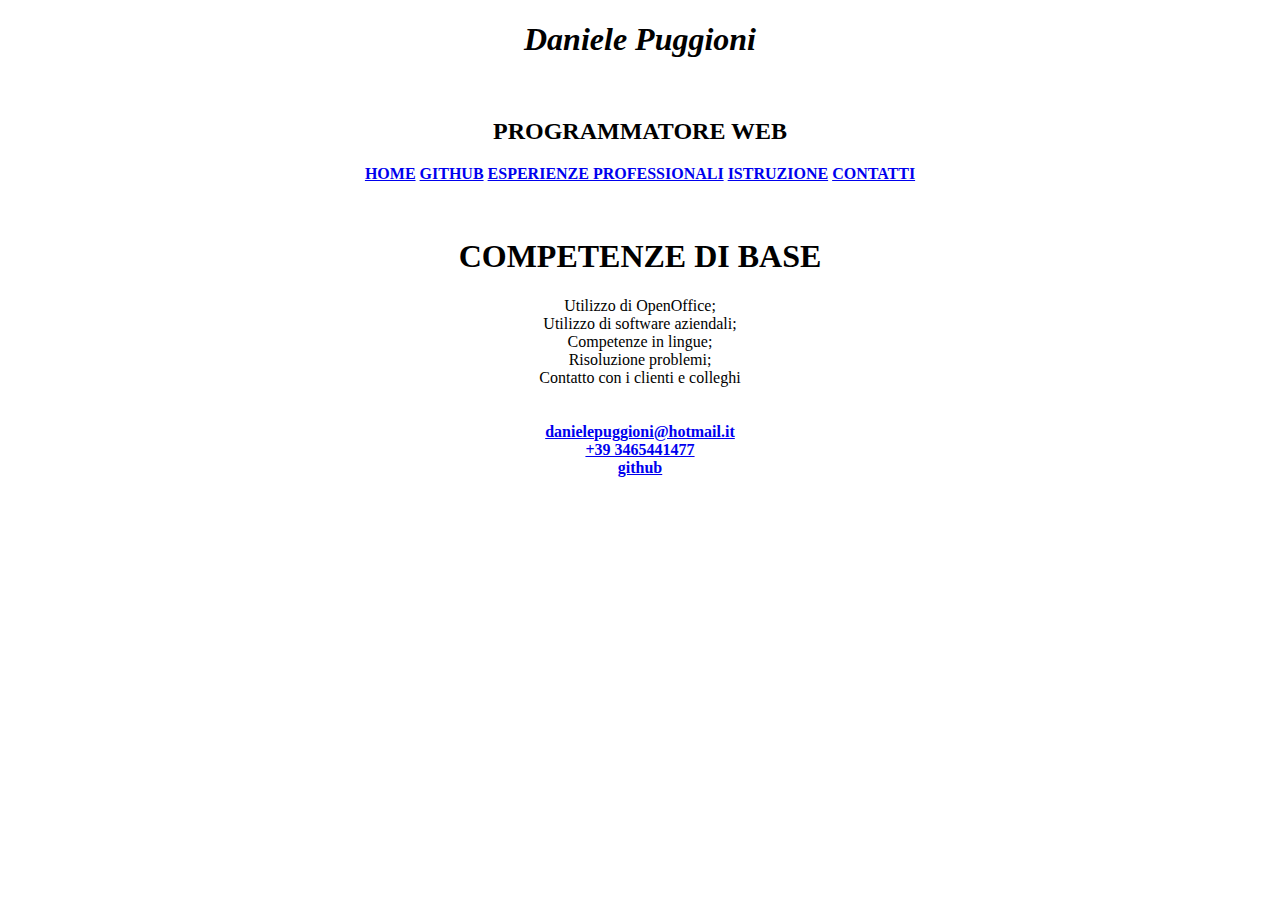
==== Competenze_di_base.html @ 88c3d4fb "end" ====
<!DOCTYPE html>
<html lang="en">

<head>
    <meta charset="UTF-8">
    <meta http-equiv="X-UA-Compatible" content="IE=edge">
    <meta name="viewport" content="width=device-width, initial-scale=1.0">
    <title>Document</title>
</head>

<body>
    <header>
        <center>
            <p><em>
                    <H1>Daniele Puggioni</H1>
                </em></p> <br>
            <strong>
                <h2>PROGRAMMATORE WEB</h2>
                <a href="./index.html">HOME</a>
                <a href="https://github.com/Puggi99">GITHUB</a>
            
                <a href="./Esperienze_Professionali.html">ESPERIENZE PROFESSIONALI</a>
                <a href="./Formazione_e_istruzione.html">ISTRUZIONE</a>
                <a href="./contatti.html">CONTATTI</a>
                </p>
                <br>
            </strong>
    </header>
    <section>
        <center>
            <h1>
                COMPETENZE DI BASE
            </h1>
        </center>
        <center>
            Utilizzo di OpenOffice;<br>
            Utilizzo di software aziendali;<br>
            Competenze in lingue;<br>
            Risoluzione problemi;<br>
            Contatto con i clienti e colleghi<br>

        </center>
        <br>
        <br>

    </section>
    <footer>
        <strong>
            <center><a href="mailto:danielepuggioni@hotmail.it">danielepuggioni@hotmail.it</a> <br></center>
            <center><a href="tel:+393465441477">+39 3465441477</a> <br></center>
            <center><a href="http://github.com/Puggi99">github</a></center>
        </strong>
    </footer>
</body>

</html>
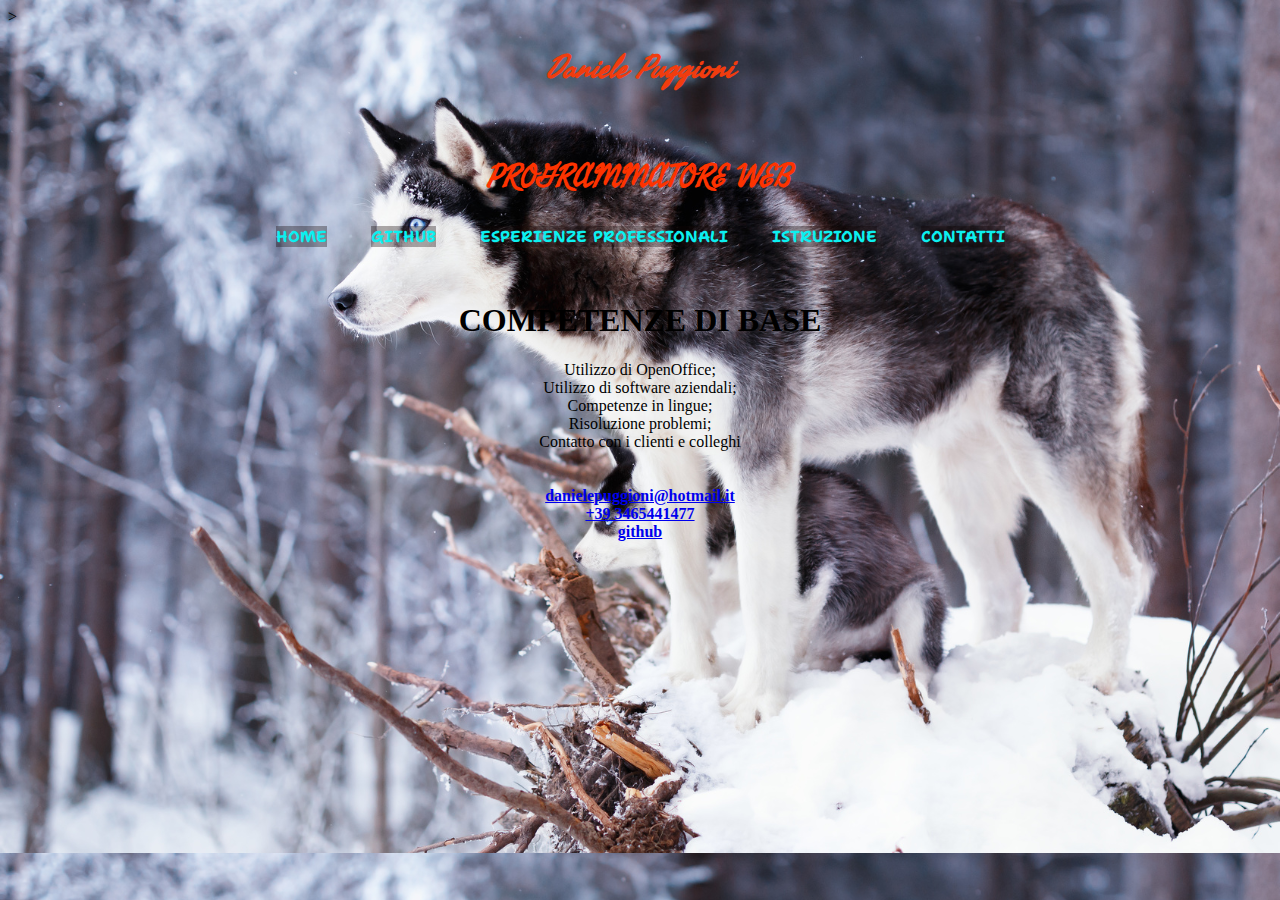
==== commit a5095c00: "update" ====
--- a/Competenze_di_base.html
+++ b/Competenze_di_base.html
@@ -5,10 +5,12 @@
     <meta charset="UTF-8">
     <meta http-equiv="X-UA-Compatible" content="IE=edge">
     <meta name="viewport" content="width=device-width, initial-scale=1.0">
-    <title>Document</title>
+    <title>Competenze di base</title>
+    <link rel="stylesheet" href="style.css">
 </head>
 
 <body>
+    <div>>
     <header>
         <center>
             <p><em>
@@ -50,6 +52,7 @@
             <center><a href="tel:+393465441477">+39 3465441477</a> <br></center>
             <center><a href="http://github.com/Puggi99">github</a></center>
         </strong>
+        </div
     </footer>
 </body>
 
--- a/style.css
+++ b/style.css
@@ -0,0 +1,53 @@
+@import url('https://fonts.googleapis.com/css2?family=Seaweed+Script&family=Shantell+Sans&display=swap');
+/* PAGINA HOME */ 
+
+body{
+    background-image: url("./assets/Siberian-Husky-mit-Welpe.jpg");
+    background-size: cover;   
+}
+header h1{
+    font-family: 'Seaweed Script', cursive;
+    font-size: xx-large;
+    color: rgb(241, 60, 14);
+}
+
+header h2{
+    font-family: 'Seaweed Script', cursive;
+    font-size: xx-large;
+    color: rgb(253, 51, 0);
+ 
+}
+
+header img{
+    position:relative;
+    width: 200px;
+    height: 300px;
+    overflow: hidden;
+    border-radius: 50%;
+    
+}
+
+header a{
+    font-family: 'Shantell Sans';
+    color: rgb(12, 240, 240);
+    text-decoration: none;
+    font-weight: 700;
+    background-color: rgba(17, 5, 5, 0.336);
+    margin-left: 20px;
+    margin-right: 20px;
+    display: inline;
+}
+
+.axiaformazione{
+    font-family: 'Shantell Sans', cursive;
+    font-weight: 900;
+}
+
+.testohome{
+    font-family: 'Shantell Sans', cursive;
+    color: rgba(0, 0, 0, 0.884);
+    background-color: rgba(255, 255, 255, 0.164);
+    margin-left: 20%;
+    margin-right: 20%;
+    
+}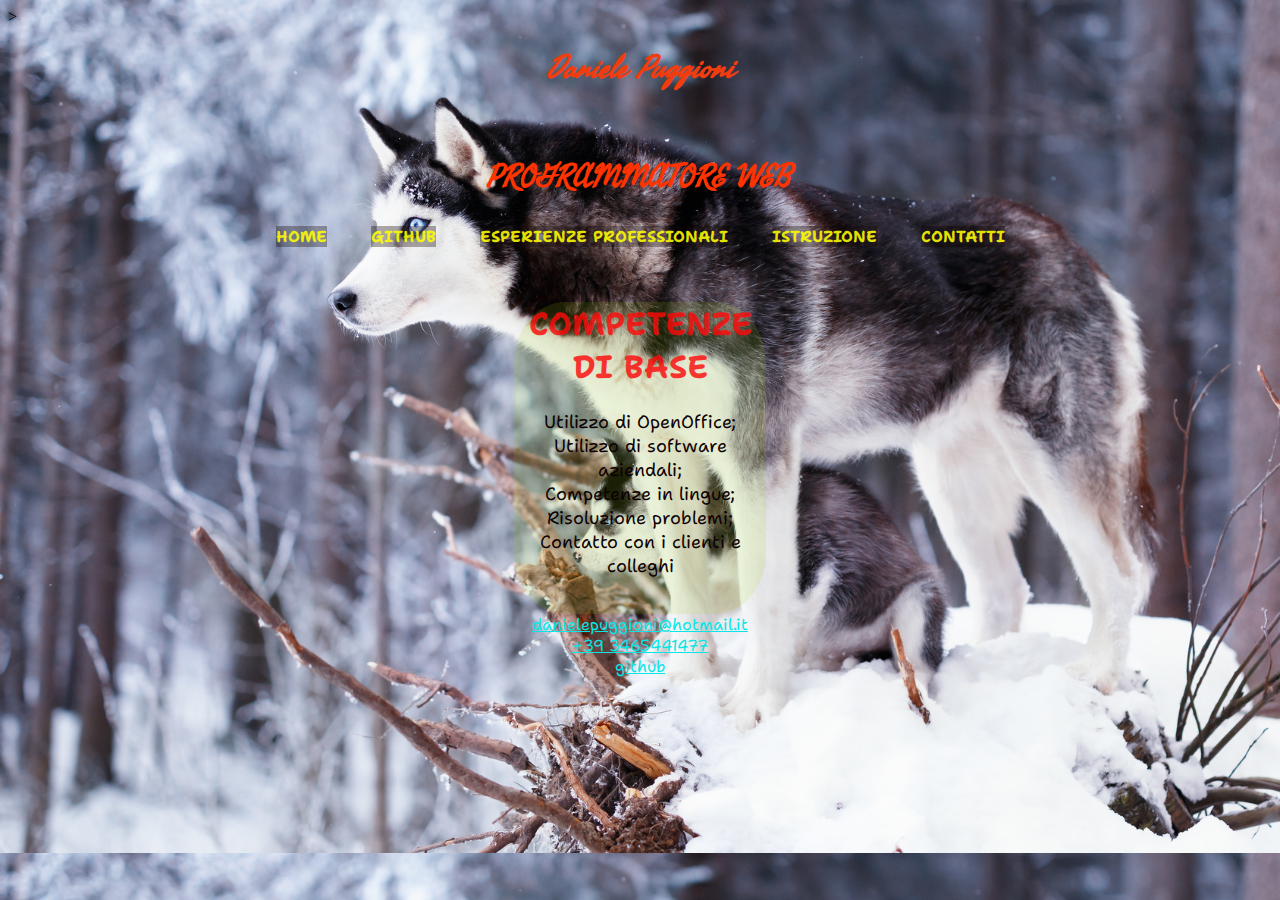
==== commit b1dcc05a: "cv_update" ====
--- a/Competenze_di_base.html
+++ b/Competenze_di_base.html
@@ -29,21 +29,23 @@
             </strong>
     </header>
     <section>
-        <center>
-            <h1>
-                COMPETENZE DI BASE
-            </h1>
-        </center>
-        <center>
-            Utilizzo di OpenOffice;<br>
-            Utilizzo di software aziendali;<br>
-            Competenze in lingue;<br>
-            Risoluzione problemi;<br>
-            Contatto con i clienti e colleghi<br>
-
-        </center>
-        <br>
-        <br>
+        <div class="sfondocompetenze">
+            <center>
+                <h1>
+                    COMPETENZE DI BASE
+                </h1>
+            </center>
+            <center>
+                <div class="testocompetenze">Utilizzo di OpenOffice;<br>
+                    Utilizzo di software aziendali;<br>
+                    Competenze in lingue;<br>
+                    Risoluzione problemi;<br>
+                    Contatto con i clienti e colleghi<br>
+        </div>
+            </center>
+            <br>
+            <br>
+        </div>
 
     </section>
     <footer>
--- a/style.css
+++ b/style.css
@@ -1,4 +1,4 @@
-@import url('https://fonts.googleapis.com/css2?family=Seaweed+Script&family=Shantell+Sans&display=swap');
+@import url('https://fonts.googleapis.com/css2?family=Seaweed+Script&family=Shantell+Sans:wght@500&display=swap');
 /* PAGINA HOME */ 
 
 body{
@@ -29,13 +29,14 @@
 
 header a{
     font-family: 'Shantell Sans';
-    color: rgb(12, 240, 240);
+    color: rgba(255, 255, 0, 0.884);
     text-decoration: none;
     font-weight: 700;
     background-color: rgba(17, 5, 5, 0.336);
     margin-left: 20px;
     margin-right: 20px;
     display: inline;
+    overflow: scroll;
 }
 
 .axiaformazione{
@@ -49,5 +50,139 @@
     background-color: rgba(255, 255, 255, 0.164);
     margin-left: 20%;
     margin-right: 20%;
+    font-size: large;
     
+}
+
+.formazione h2{
+    font-size: xx-large;
+    font-family: 'Shantell Sans', cursive;
+   color: rgba(253, 10, 10, 0.815);
+   
+} 
+
+.sfondoformazione{
+    background-color: rgba(160, 214, 12, 0.137);
+    margin-left: 30%;
+    margin-right: 30%;
+    border-radius: 20% 20% 20% 20%;
+}
+
+.Università{
+    font-size: x-large;
+    font-family: 'Shantell Sans', cursive;
+   color: rgb(14, 1, 1);
+   background-color: rgba(255, 255, 255, 0.055);
+  
+}
+
+
+.Universitàtesto{
+    font-size: large;
+    font-family: 'Shantell Sans', cursive;
+   color: rgb(14, 1, 1);
+   font-weight:bolder 0;
+}
+
+.scuola{
+    font-size: x-large;
+    font-family: 'Shantell Sans', cursive;
+   color: rgb(14, 1, 1);
+   background-color: rgba(255, 255, 255, 0.055);
+}
+
+.scuolasfondo{
+    background-color: rgba(160, 214, 12, 0.137);
+    margin-left: 40%;
+    margin-right: 40%;
+    border-radius: 20% 20% 20% 20%;
+}
+
+.scuolatesto{
+    font-size: large;
+    font-family: 'Shantell Sans', cursive;
+   color: rgb(14, 1, 1);
+   font-weight:bolder 0;
+}
+
+.sfondoesperienze{
+    background-color: rgba(160, 214, 12, 0.137);
+    margin-left: 40%;
+    margin-right: 40%;
+    border-radius: 20% 20% 20% 20%;
+   
+}
+
+.sfondoaddetto{
+    background-color: rgba(160, 214, 12, 0.137);
+    margin-left: 40%;
+    margin-right: 40%;
+    border-radius: 20% 20% 20% 20%; 
+}
+
+.sfondoesperienze h2{
+    font-size: xx-large;
+    font-family: 'Shantell Sans', cursive;
+   color: rgba(253, 10, 10, 0.815);
+}
+
+.stagista{
+    font-size: x-large;
+    font-family: 'Shantell Sans', cursive;
+   color: rgb(14, 1, 1);
+   background-color: rgba(255, 255, 255, 0.055);
+   display: inline;
+}
+
+.testostagista{
+    font-size: large;
+    font-family: 'Shantell Sans', cursive;
+   color: rgb(14, 1, 1);
+   font-weight:bolder 0;
+}
+
+section h1{
+    font-size: xx-large;
+    font-family: 'Shantell Sans', cursive;
+   color: rgba(253, 10, 10, 0.815);
+}
+
+.testocompetenze{
+    font-size: large;
+    font-family: 'Shantell Sans', cursive;
+   color: rgb(14, 1, 1);
+   font-weight:bolder 0;
+}
+
+.sfondocompetenze{
+    background-color: rgba(160, 214, 12, 0.137);
+    margin-left: 40%;
+    margin-right: 40%;
+    border-radius: 20% 20% 20% 20%; 
+}
+
+footer a{
+    font-weight: 400;
+    font-family: 'Shantell Sans', cursive;
+    color: rgb(8, 230, 230);
+}
+
+.testocontatti{
+    font-size: large;
+    font-family: 'Shantell Sans', cursive;
+   color: rgb(255, 6, 6);
+   font-weight:bolder 0;
+}
+
+.sfondocontatti{
+    background-color: rgba(160, 214, 12, 0.137);
+    margin-left: 40%;
+    margin-right: 40%;
+    border-radius: 20% 20% 20% 20%; 
+}
+
+.sfondocontatti a{
+    font-weight: 400;
+    font-family: 'Shantell Sans', cursive;
+    color: rgb(8, 230, 230);
 }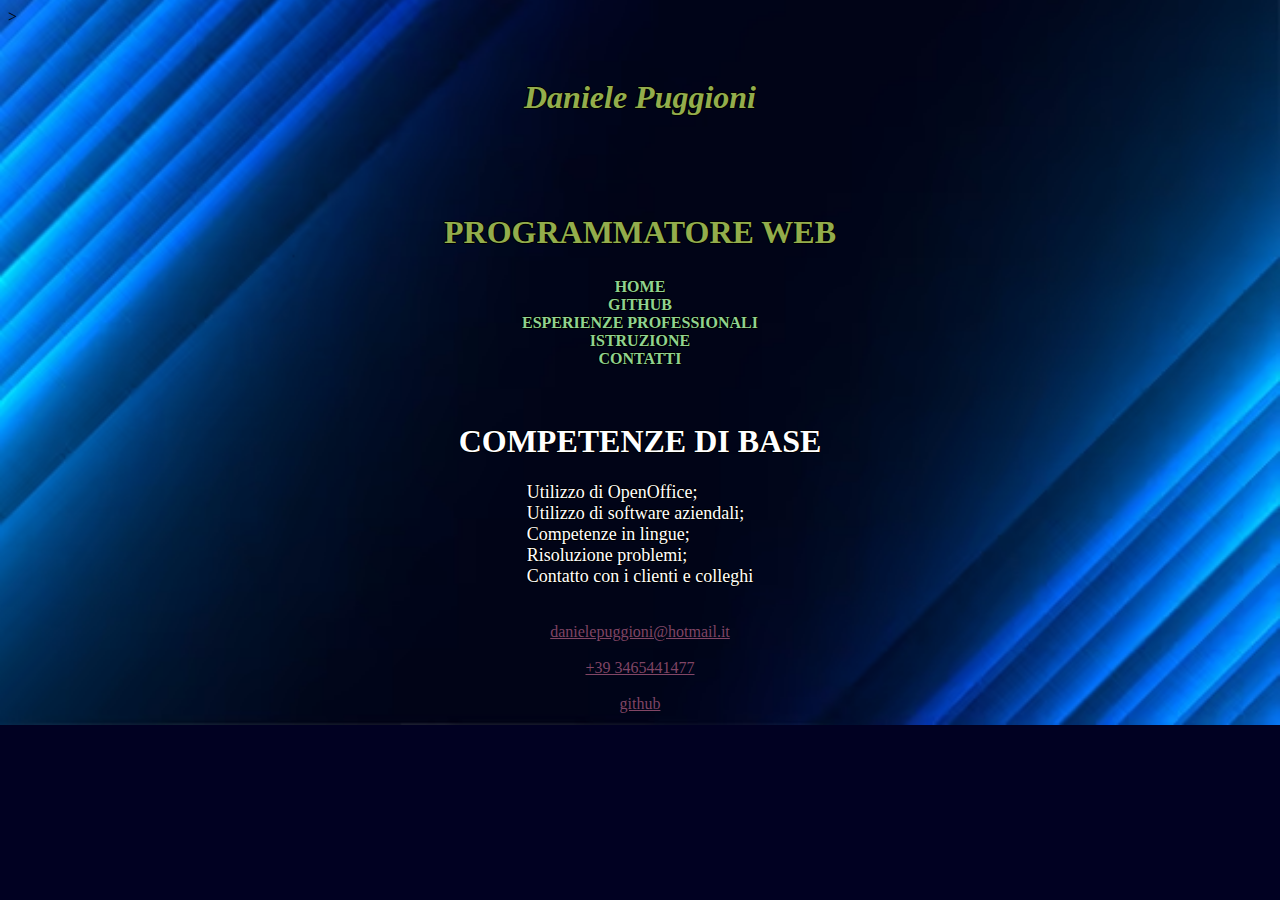
==== commit ba42da00: "update" ====
--- a/Competenze_di_base.html
+++ b/Competenze_di_base.html
@@ -6,13 +6,13 @@
     <meta http-equiv="X-UA-Compatible" content="IE=edge">
     <meta name="viewport" content="width=device-width, initial-scale=1.0">
     <title>Competenze di base</title>
-    <link rel="stylesheet" href="style.css">
+    <link rel="stylesheet" href="competenze.css">
 </head>
 
 <body>
     <div>>
     <header>
-        <center>
+     
             <p><em>
                     <H1>Daniele Puggioni</H1>
                 </em></p> <br>
@@ -30,19 +30,18 @@
     </header>
     <section>
         <div class="sfondocompetenze">
-            <center>
+    
                 <h1>
                     COMPETENZE DI BASE
                 </h1>
-            </center>
-            <center>
+            
                 <div class="testocompetenze">Utilizzo di OpenOffice;<br>
                     Utilizzo di software aziendali;<br>
                     Competenze in lingue;<br>
                     Risoluzione problemi;<br>
                     Contatto con i clienti e colleghi<br>
         </div>
-            </center>
+           
             <br>
             <br>
         </div>
--- a/competenze.css
+++ b/competenze.css
@@ -0,0 +1,81 @@
+body {
+    background-image: url("./assets/blue-glowing-diagonal-lines-abstract-background-design_1017-27053.jpg");
+    background-size: cover ;
+    background-position: center center;
+    background-repeat: no-repeat;
+    background-color: rgb(1, 1, 34);
+
+}
+header{
+    display: flex;
+    justify-content:space-between;
+    flex-direction: column;
+    align-items: center;
+}
+header h1 {
+    font-family: 'Seaweed Script', cursive;
+    font-size: xx-large;
+    color: rgba(197, 231, 102, 0.76);
+    text-shadow: -1px 0 #000, 0 1px #000, 1px 0 #000, 0 -1px #000;
+    
+}
+
+header h2 {
+    font-family: 'Seaweed Script', cursive;
+    font-size: xx-large;
+    color: rgba(197, 231, 102, 0.76);
+    text-shadow: -1px 0 #000, 0 1px #000, 1px 0 #000, 0 -1px #000;
+    display: flex;
+    justify-content:space-between;
+    flex-direction: column;
+    align-items: center;
+}
+
+header a {
+    font-family: 'Shantell Sans';
+    color: rgba(165, 240, 165, 0.897);
+    text-decoration: none;
+    font-weight: 700;
+    display: flex;
+    justify-content:space-between;
+    flex-direction: column;
+    align-items: center;
+    text-shadow: -1px 0 #000, 0 1px #000, 1px 0 #000, 0 -1px #000;
+
+}
+
+section h1 {
+    font-size: xx-large;
+    font-family: 'Shantell Sans', cursive;
+    color: white;
+    text-shadow: -1px 0 #000, 0 1px #000, 1px 0 #000, 0 -1px #000;
+    display: flex;
+    justify-content:space-between;
+    flex-direction: column;
+    align-items: center;
+}
+
+.testocompetenze {
+    font-size: large;
+    font-family: 'Shantell Sans', cursive;
+    color: white;
+    font-weight: bolder 0;
+    text-shadow: -1px 0 #000, 0 1px #000, 1px 0 #000, 0 -1px #000;
+    display: flex;
+    justify-content:space-between;
+    flex-direction: column;
+    align-items: center;
+
+
+}
+
+footer a {
+    font-weight: 400;
+    font-family: 'Shantell Sans', cursive;
+    color: rgba(196, 104, 142, 0.664);
+    display: flex;
+    justify-content:space-between;
+    flex-direction: column;
+    align-items: center;
+}
+
